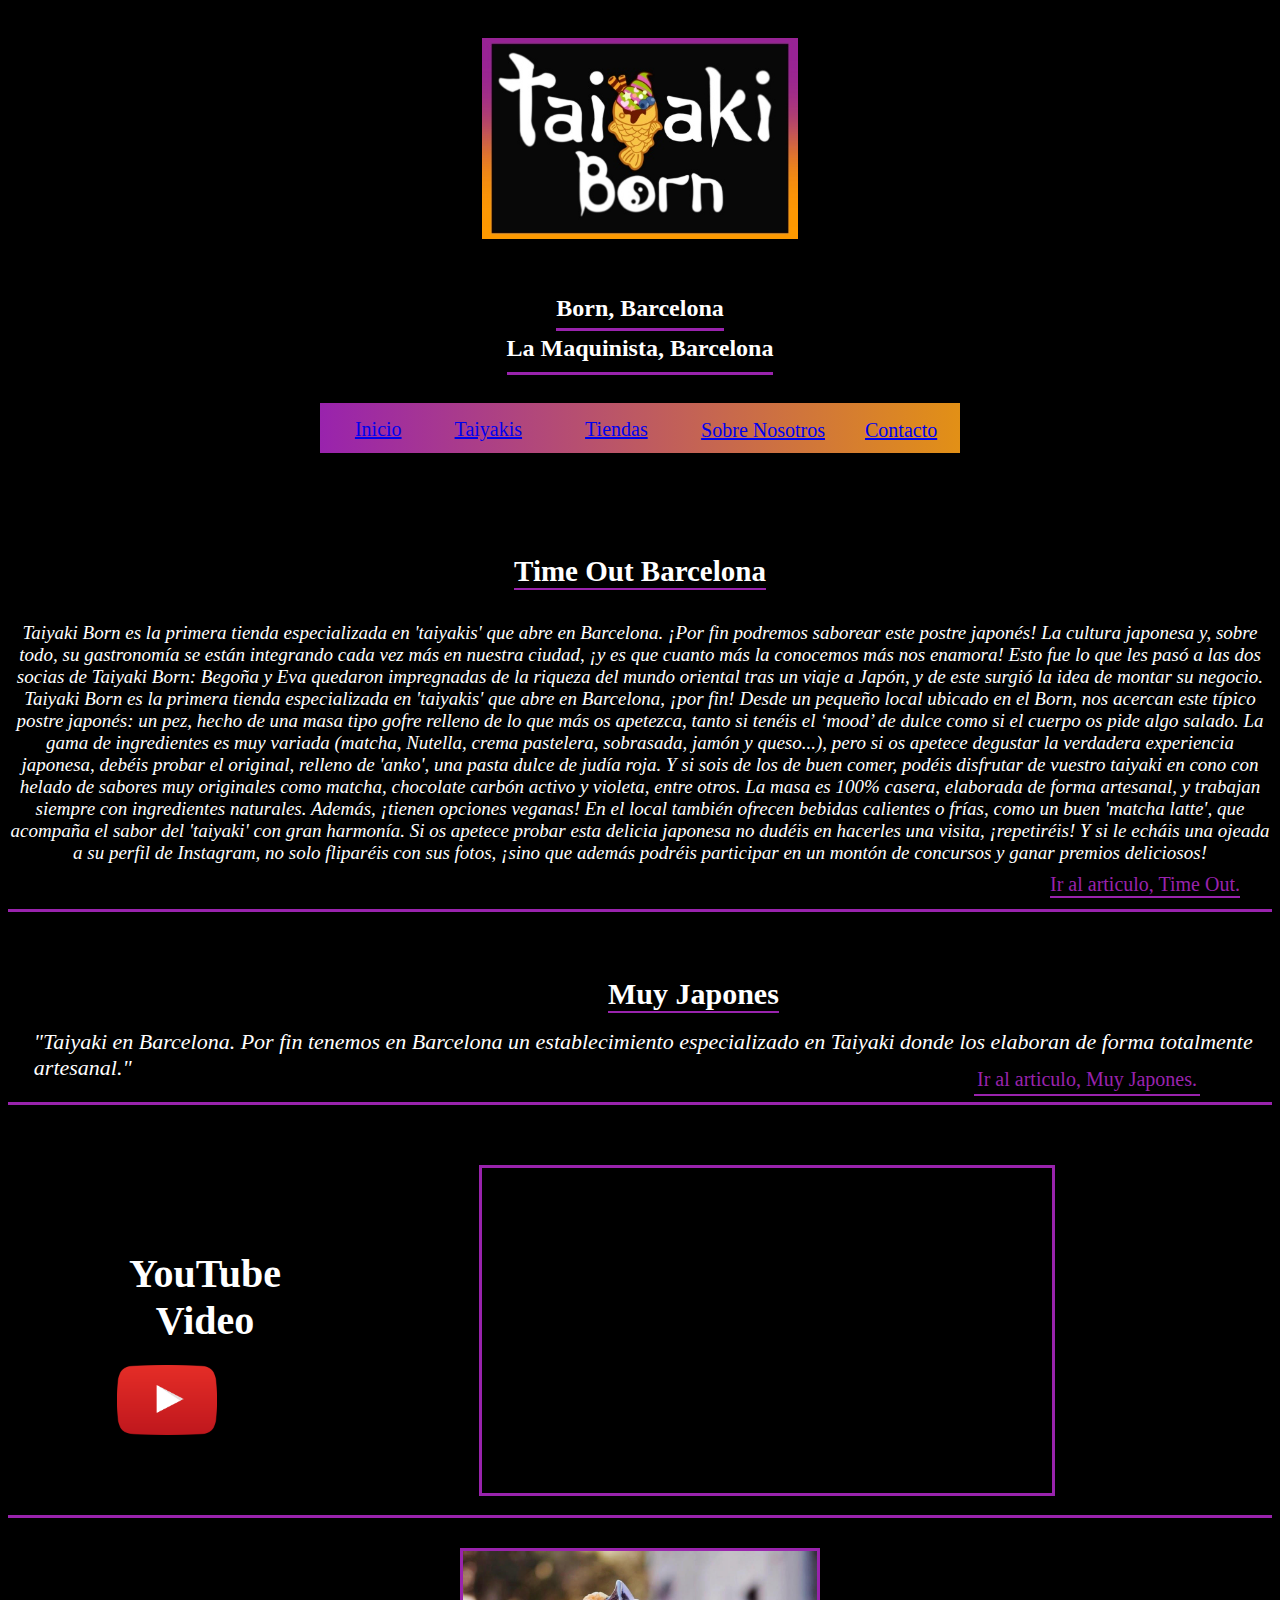
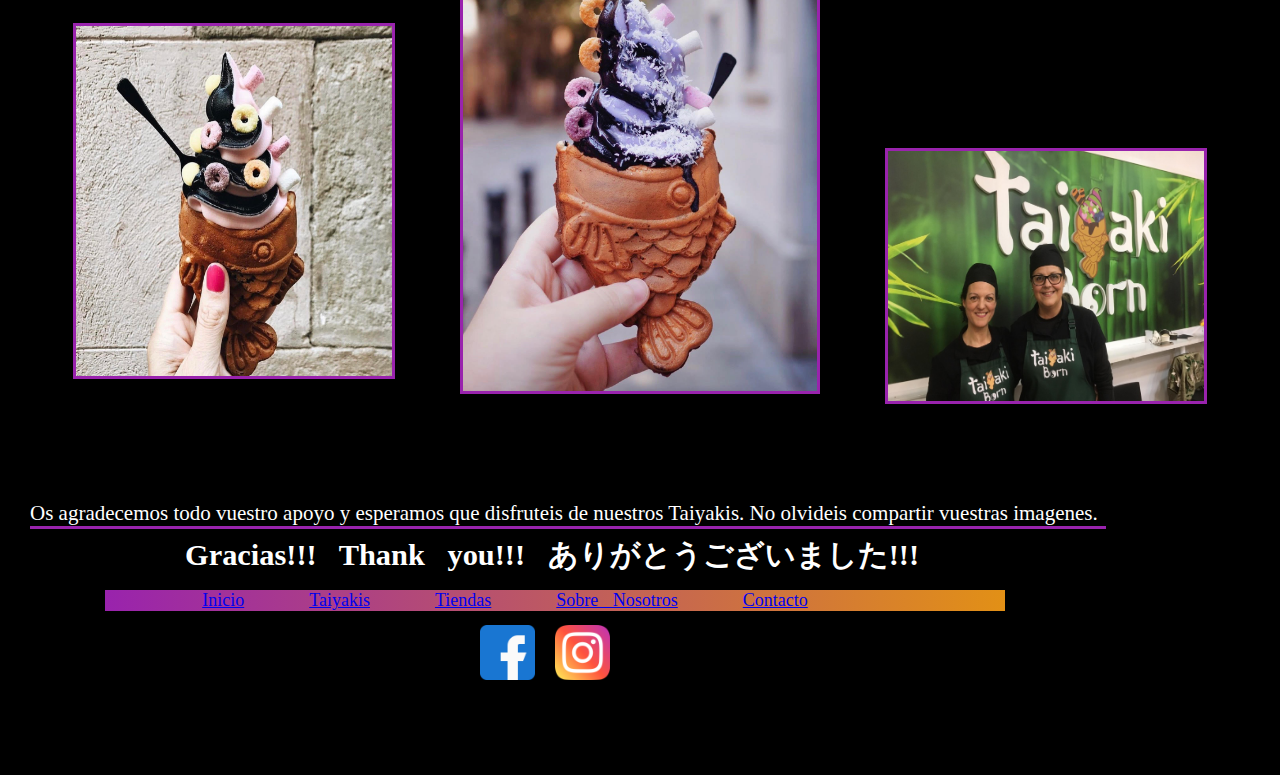
==== proyecto/sobrenosotros.html @ 5fad5517 "Proyecto Taiyaki cinco paginas creadas" ====
<!DOCTYPE html>
<html lang="en">
<head>
    <meta charset="UTF-8">
    <meta http-equiv="X-UA-Compatible" content="IE=edge">
    <meta name="viewport" content="width=device-width, initial-scale=1.0">
    <title>TaiyakiBorn</title>
    <link rel="stylesheet" href="style.css">
</head>
<body class="bodySobreNosotros">
    <header class="header">
        <div class="header__logo">
            <img class="logo" src="images/logoTaiyakiBorn.jpeg" alt="logoTaiyakiBorn">
            <h2 class="shopsLocation1">Born, Barcelona</h2> 
            <h2 class="shopsLocation2">La Maquinista, Barcelona</h2>
            <nav class="navMenuHeader">
                <ul class="headerNavigationBar">
                    <li class="headerButton1"><a href=index.html>Inicio</a></li>
                    <li class="headerButton2"><a href="taiyakis.html">Taiyakis</a></li>
                    <li class="headerButton3"><a href="tiendas.html">Tiendas</a></li>
                    <li class="headerButton4"><a href="sobrenosotros.html">Sobre Nosotros</a></li>
                    <li class="headerButton5"><a href="contacto.html">Contacto</a></li>
                </ul>
            </nav>
        </div>
    </header>
    <section>
        <div class="timeOut">
        <h3 class="timeOuth3">Time Out Barcelona</h3>
            <p class="timeOutArticle">Taiyaki Born es la primera tienda especializada en 'taiyakis' que abre en Barcelona. ¡Por fin podremos saborear este postre japonés!
                La cultura japonesa y, sobre todo, su gastronomía se están integrando cada vez más en nuestra ciudad, ¡y es que cuanto más la conocemos más nos enamora! Esto fue lo que les pasó a las dos socias de Taiyaki Born: Begoña y Eva quedaron impregnadas de la riqueza del mundo oriental tras un viaje a Japón, y de este surgió la idea de montar su negocio.
                Taiyaki Born es la primera tienda especializada en 'taiyakis' que abre en Barcelona, ¡por fin! Desde un pequeño local ubicado en el Born, nos acercan este típico postre japonés: un pez, hecho de una masa tipo gofre relleno de lo que más os apetezca, tanto si tenéis el ‘mood’ de dulce como si el cuerpo os pide algo salado. La gama de ingredientes es muy variada (matcha, Nutella, crema pastelera, sobrasada, jamón y queso...), pero si os apetece degustar la verdadera experiencia japonesa, debéis probar el original, relleno de 'anko', una pasta dulce de judía roja. Y si sois de los de buen comer, podéis disfrutar de vuestro taiyaki en cono con helado de sabores muy originales como matcha, chocolate carbón activo y violeta, entre otros.
                La masa es 100% casera, elaborada de forma artesanal, y trabajan siempre con ingredientes naturales. Además, ¡tienen opciones veganas! En el local también ofrecen bebidas calientes o frías, como un buen 'matcha latte', que acompaña el sabor del 'taiyaki' con gran harmonía. Si os apetece probar esta delicia japonesa no dudéis en hacerles una visita, ¡repetiréis! Y si le echáis una ojeada a su perfil de Instagram, no solo fliparéis con sus fotos, ¡sino que además podréis participar en un montón de concursos y ganar premios deliciosos!
            </p>  
             <a class="timeOutLink" href=" https://www.timeout.es/barcelona/es/tiendas/taiyaki-born ">Ir al articulo, Time Out.</a> 
        </div>
    </section>        
    <section>
        <div class="muyjapones">
         <h3 class="muyJaponesh3">Muy Japones</h3>
            <p class="muyJaponesArticulo"> "Taiyaki en Barcelona. Por fin tenemos en Barcelona un establecimiento especializado en Taiyaki donde los elaboran de forma totalmente artesanal."</p> 
            <a class="muyJaponesLInk" href="https://www.muyjapones.com/taiyaki-en-barcelona/">Ir al articulo, Muy Japones.</a>  
        </div>
    </section>   
     <section>
         <div class="youTubeSection">
            <h3 class="youTubeh3">YouTube Video</h3>
                <img class="youTube" src="images/youtubeIcon.png" alt="YouTube">
            <iframe class="videoLink" width="560" height="315" src="https://www.youtube.com/embed/azfn3NMMD5Y" title="YouTube video player" frameborder="0" allow="accelerometer; autoplay; clipboard-write; encrypted-media; gyroscope; picture-in-picture" allowfullscreen></iframe>
        </div>
    </section>
    <section>
        <div class="imagesSobreNosotros">
            <img class="foto7" src="images/Foto 7.jpg" alt="foto7">
            <img class="foto9" src="images/Foto 9.jpg" alt="foto9">
            <img class="begoEva" src="images/begoEva1.jpg" alt="begoEva">
        </div>  
    </section>
</body>
<footer>
    <section class="footerHome">
        <p class="despedida">Os agradecemos todo vuestro apoyo y esperamos que disfruteis de nuestros Taiyakis.  No olvideis compartir vuestras imagenes.</p>
           <h2 class="agradecimiento">Gracias!!!			Thank you!!!	              ありがとうございました!!!</h2>
    <ul class="footerList">
        <li class="homeButtonFooter"><a href="index.html">Inicio</a> </li>
        <li class="taiyakisButtonFooter"> <a href="taiyakis.html">Taiyakis</a></li>
        <li class="tiendasButtonFooter"><a href="tiendas.html">Tiendas</a></li>
        <li class="sobreNosotrosButtonFooter"><a href="sobrenosotros.html">Sobre Nosotros</a></li>
        <li class="contactoButtonFooter"><a href="contacto.html">Contacto</a></li>
    </ul>
        <a  class="instaLogo" href="https://www.instagram.com/taiyakiborn/?hl=en" target="_blank"><img src="images/instagram.png" alt="images/instagram.png" class="instagramWidget"></a>
        <a  class="facebookLogo" href="https://www.facebook.com/pg/taiyakiborn2019/posts/" target="_blank"><img src="images/facebook.png" alt="images/facebook.png" class="facebookWidget"></a>
    </section>
</footer>

</html>
---- proyecto/style.css ----
/* style HomePage -----------------------------------------------------------*/
   .bodyHome {
        background: black;
        }
    .header__logo {
        display: flex;
        flex-direction: column;
        justify-content: center;
        align-items: center;
        background-color: black;
         }
   .logo {
        max-width: 25%;
        margin: 30px;
        }
    .navMenuHeader {
        position: absolute;
        top: 368px;
        }
    .imageHomePage {
        display: flex;
        flex-direction: row;
        flex-wrap: wrap;
        justify-content: space-evenly;
        }
    .footerHome {
        position: absolute;
        top: 1320px;
        right: 200px;
        height: 300px;
        width: 750px;
        }
    .history {
        color: white;
        position: absolute;
        top: 1285px;
        text-align: center;
        left: 400px;
        font-size: 50px;
        border-bottom: 5px solid #9923ad;
        }
    .shopsLocation1 {
        font-family: serif, georgia;
        color: white;
        text-align: center;
        height: 33px;
        background: black;
        margin: 0px;
        border-bottom: 3px solid #9923ad;
        position: absolute;
        top: 295px;
        }
   .shopsLocation2 {
        font-family: serif, georgia;
        color: white;
        text-align: center;
        height: 37px;
        background: black;
        margin: 0px;
        border-bottom: 3px solid #9923ad;
        position: absolute;
        top: 335px;
        }
   /*div {
       background-color: black;
   } */
    .headerNavigationBar {
        display: flex;
        height: 50px;
        width: 600px;
        flex-direction: row;
        margin-top: 35px;
        background-image: linear-gradient(to left, #e29016, #9923ad );
        list-style: none;
        justify-content: center;
        } 
    .headerButton1 {
        position: relative;
        top: 2px;
        left: -213px;
        padding: 13px;
        height: 13px;
        font-size: 20px;
        font-family: serif;
        }
   .headerButton2 {
        position: relative;
        top: 15px;
        left: -173px;
        font-size: 20px;
        font-family: serif;
        }
   .headerButton3 {
        position: relative;
        top: 15px;
        right: 110px;
        width: 70px;
        font-size: 20px;
        font-family: serif;
        }
    .headerButton4 {
        position: absolute;
        top: 51px;
        right: 135px;
        font-size: 20px;
        font-family: serif;
        }
    .headerButton5 {
        position: absolute;
        left: 545px;
        top: 51px;
        font-size: 20px;
        font-family: serif;
        }
   .statement {
        text-align: center;
        background: black;
        font: bold;
        font-size: 25px;
        margin: auto;
        color: white;
        line-height: 1.2;
        text-decoration: auto;
        position: absolute;
        top: 500px;
        border-top: 2px solic;
        border-top: 6px solid #9923ad;
        border-bottom: 6px solid #9923ad;
        font-family: serif, georgia;
        font-style: italic;
        padding: 19px;
        }
    .historyHomePage {
        position: relative;
        top: 240px;
        left: 100px;
        }
    .historyImage {
        position: absolute;
        left: -40px;
        top: 475px;
        height: 375px;
        width: 25%;
        border: 5px solid #9923ad;
        padding: 7px;
        top: 525px;
        }
    .history {
        color: white;
        position: relative;
        top: 287px;
        text-align: center;
        left: -100px;
        font-size: 45px;
        border-bottom: 5px solid #9923ad;
        font-family: serif, georgia;
        }
   .historyCatalan {
        font-family: serif;
        position: relative;
        top: 340px;
        left: 600px;
        padding: 2px;
        color: white;
        font-size: 21px;
        width: 500px;
        border-bottom: 3px solid #9923ad;
        }
   .historyEspanol {
        font-family: serif;
        position: relative;
        top: 350px;
        left: 600px;
        padding: 2px;
        color: white;
        font-size: 21px;
        width: 500px;
        border-bottom: 3px solid #9923ad;
        }
   .historyEnglish {
        font-family: serif;
        position: relative;
        top: 360px;
        left: 600px;
        padding: 2px;
        color: white;
        font-size: 21px;
        width: 500px;
        border-bottom: 3px solid #9923ad;
        }
    .matchaCono {
        max-width: 25%;
        border: solid #9923ad 3px;
        padding: 2%;
        position: relative;
        top: 475px;
        width: 325px;
        height: 375px;
        }
    .chocolateNata {
        max-width: 25%;
        border: solid #9923ad 3px;
        padding: 2%;
        position: relative;
        top: 475px;
        width: 325px;
        height: 375px;
        }
    .chocolateVioletaCono {
        max-width: 25%;
        border: solid #9923ad 3px;
        padding: 2%;
        position: relative;
        top: 475px;
        width: 325px;
        height: 375px;
        }
    .footerHome {
        position: absolute;
        top: 2100px;
        right: 200px;
        width: 900px;
        height: 275px;
       } 
    .despedida {
        font-family: serif;
        font-size: 21px;
        position: relative;
        top: -80px;
        width: 1076px;
        left: -150px;
        color: white;
        border-bottom: 3px solid #9923ad;
        top: -20px;
        }
     .instagramWidget  {
        position: absolute;
        left: 375px;
        top: 125px;
        height: 20%
        }
     .facebookWidget {
        position: absolute;
        left: 300px;
        top: 125px;
        height: 20%;
        }
     .agradecimiento {
        font-family: serif;
        font-size: 190%;
        word-spacing: 10px;
        margin: initial;
        word-spacing: 15px;
        padding: 5px;
        position: absolute;
        top: 0px;
        color: white;
        top: 30px;
        }
     .footerList {
        display: flex;
        flex-direction: row;
        position: relative;
        left: -75px;
        align-items: center;
        font-size: 18px;
        word-spacing: 10px;
        font-family: serif;
        list-style: none;
        background-image: linear-gradient(to left, #e29016, #9923ad);
        justify-content: center;
        top: 20px;
        }
     .homeButtonFooter {
        position: relative;
        left: -200px;
        }

     .taiyakisButtonFooter {
        position: relative;
        left: -135px;
        }

     .tiendasButtonFooter {
        position: relative;
        left: -70px;
        }

     .sobreNosotrosButtonFooter {
        position: relative;
        left: -5px;
            }

     .contactoButtonFooter {
        position: relative;
        left: 60px;
        }
/* style Part taiyakis Page ---------------------------------------------------------------------------*/

.bodyTaiyakis {
    background-color: black;
    }

.significadoTaiyakiTitulo {
    position: absolute;
    top: 715px;
    left: 200px;
    color: white;
    font-size: 35px;
    border-bottom: 2px solid #9923ad;
    font-family: serif;
    background-color: black;
    }

.meaningTaiyaki {
    position: relative;
    top: 500px;
    left: 180px;
    width: 28%;
    font-size: 22px;
    padding: 13px;
    font-family: serif;
    color: white;
    background-color: black;
    border-bottom: 3px solid #9923ad;
    }
.statement2 {
    text-align: center;
    background: black;
    font: bold;
    font-size: 25px;
    margin: auto;
    color: white;
    line-height: 1.2;
    text-decoration: auto;
    position: absolute;
    top: 500px;
    border-top: 2px solic;
    border-top: 5px solid #9923ad;
    border-bottom: 5px solid #9923ad;
    font-family: serif;
    font-style: italic;
    padding: 19px;
    }
.exclusivo {
    color: white;
    position: relative;
    top: 410px;
    left: 930px;
    width: 404px;
    font-size: 2;
    font-size: 27px;
    font-family: serif;
    text-decoration: underline 9923ad;
    text-decoration: underline 3px #9923ad;
    }   
.imagesTaiyakis {
    display: flex;
    flex-wrap: wrap;
    align-items: flex-end;
    justify-content: space-evenly;
    }
.menuTabla {
    font-family: serif;
    font-size: 27px;
    text-decoration: underline 3px #9923ad;
    color: white;
    position: relative;
    top: 615px;
    right: 310px;
    text-align: center;
    }
.tableStyleMenu {
    font-family: serif;
    width: 50%;
    position: relative;
    top: 622px;
    font-size: 30px;
    left: -272px;
    display: wrap;
    border: 5px solid #9923ad;
    text-align: center;
    color: black;
    background: white;
    font-weight: 99px;
    }
.matchaLatte {
    font-family: serif;
    color: white;
    width: 27%;
    position: relative;
    width: 245px;
    height: 91px;
    top: 410px;
    left: 985px;
    font-size: 23px;
    border: 3px solid #9923ad;
    padding: 20px;
    text-align: center;
    list-style: none;
    }
.taiyakiLacasitos {
    height: 275px;
    position: relative;
    top: 550px;
    left: 50px;
    width: 25%;
    border: 3px solid #9923ad;
    }
.taiyakiGraffiti {
    height: 275px;
    width: 25%;
    position: relative;
    top: 550px;
    right: 100px;
    border: 3px solid #9923ad;
    }
.taiyakiAnko {
    position: absolute;
    right: 176px;
    top: 820px;
    width: 30%;
    padding: 2px;
    border: 3px solid #9923ad;
    }   
table, th, td {
    border: 2px black solid;
    border-collapse: collapse;
    margin: auto;
    margin-right: auto;
    }   
.toppings {
    height: 215px;
    width: 850px;
    position: absolute;
    left: 270px;
    top: 1832px;
    border: solid;
    border: 4px solid #9923ad;
    }
table {
    width: 80%;
    color: black;
    font-weight: 100;
    background: lightblue;
    font-family: monospace;
    text-align: center;
    position: absolute;
    right: 30px;
    }
.vegano {
    color: #2a982a;
    text-decoration: underline;
    }

/* Style Page Tiendas-------------------------------------------------------------*/
.bodyTiendas {
    background: black;
}
 .taiyakiBornTiendaTitulo {
    font-size: 40px;
    font-family: serif;
    font-style: italic;
    text-decoration: underline #9923ad;
    color: white;
    flex: 1;
    max-width: 15%;
    height: 33px;
    text-align: center;
    position: relative;
    top: 75px;
    left: -30px;
 }
  .taiyakiMaquinistaTiendaTitulo {
    font-size: 30px;
    font-family: serif;
    font-style: italic;
    text-decoration: underline #9923ad;
  }
.tiendasMap {
    color: white;
    font-family: serif;
    font-size: 50px;
    position: relative;
    top: 175px;
    left: 5px;
    text-align: center;
    border-top: 3px solid #9923ad;
    border-bottom: 2px solid #9923ad
}

.caldersBorn {
    display: flex;
    justify-content: space-evenly;
    flex-wrap: wrap;
    position: relative;
    top: 180px;
    height: 475px;
    width: 100%;
    border-bottom: 3px solid #9923ad;

}
.bornBarcelona {
    color: white;
    position: relative;
    top: 135px;
    right: 435px;
    font-size: 22px;
    height: 200;
    height: 35px;
}


   .taiyakiBornTienda {
        max-width: 23%;
        position: absolute;
        border: solid;
        position: absolute;
        top: 18px;
        right: 530px;
        border: 3px solid #9923ad;
}
   
   .carrerDels {
        position: relative;
        top: 150px;
        right: -100px;
        height: 46px;
        width: 170px;
        color: #9923ad;
        font-size: 20px;
   }
   .mapBorn {
        position: absolute;
        left: 1015px;
        bottom: 40px;
        height: 45%;
        width: 25%;
    }

    .mapLaMaquinista {
        position: absolute;
        left: 1015px;
        top: 195px;
        width: 25%;
        height: 45%;
    }

    .laMaquinista {
        display: flex;
        flex-direction: row;
        justify-content: center;
        position: relative;
        top: 190px;
        flex-wrap: wrap;
        width: 100%;
        height: 410px;
        border-bottom: 3px solid #9923ad;
    }
    .imageTiendas { 
        display: flex;
        flex-direction: row;
        height: 450px;
        position: relative;
        top: 190px;
        flex-wrap: wrap;
        align-content: space-around;
    }
   
    .taiyakiLaMaquinista {
        position: relative;
        left: 100px;
        border: 3px solid #9923ad;
        width: 65%;
        height: 65%;
        bottom: 183px;
    }

    .taiyakiNea {
        position: relative;
        top: 250px;
        left: 50px;
        width: 300px;
        border: 3px solid #9923ad;
    }

    .taiyakiCalle {
        position: relative;
        top: 250px;
        width: 331px;
        border: 3px solid #9923ad;
        left: 725px;
    }

    .taiyakiRelleno {
        position: relative;
        top: 175px;
        left: -190px;
        width: 480px;
        border: 3px solid #9923ad;
    }
    
    .direccionLaMaquinista {
        position: relative;
        bottom: 500px;
        left: 640px;
        font-size: 20px;
        width: 175px;
        text-align: center;
        color: #9923ad;
    }
    .tituloLaMaquinistaTiendaPage {
        color: white;
        position: relative;
        right: 235px;
        font-size: 20px;
        width: 130px;
        text-align: center;
        top: 10px;
    }
    .taiyakiMaquinistaTiendaTitulo {
        font-size: 40px;
        font-family: serif;
        font-style: italic;
        text-decoration: underline #9923ad;
        color: white;
        position: relative;
        right: 270px;
        width: 190px;
        text-align: center;
        top: 40px;
    }

    .laMaquinista {
        display: flex;
        flex-direction: row;
        justify-content: center;
    } 

/* Style Page Contactos ----------------------------------------*/
     .bodyContacto {
         background-color: black;
     }

    .instagramWidgetHeader {
        position: absolute;
        left: 1140px;
        top: 400px;
        height: 50px;
    }
    .facebookWidgetHeader {
        position: absolute;
        left: 1230px;
        top: 400px;
        height: 50px;

    }
   .thankYou {
        position: relative;
        top: -185px;
        text-align: center;
        background: black;
        font: bold;
        font-size: 40px;
        margin: auto;
        font-family: fantasy;
        color: white;
        text-decoration: underline #9923ad;
   }

   .taiyakero2 {  
        border: 2px solid #9923ad;
        padding: 3px;
        width: 275px;
        position: rleative;
        position: absolute;
        top: 775px;
        left: 100px;
   }

   .taiyakero3 {
        border: 2px solid #9923ad;
        padding: 3px;
        width: 300px;
        position: relative;
        top: 340px;
        left: 550px; 
   }
   .taiyakero4 {
        max-width: 25%; 
        border: 3px solid #9923ad;
        padding: 3px;
        width: 275px;
        position: relative;
        top: 340px;
        left: 720px;
    }

    .agradecimientoContacto {
        position: relative;
        top: 875px;
        text-align: center;
        font-size: 30px;
        font-family: fantasy;
        color: white;
    }





.fishIcon {
    position: relative;
    top: 600px;
    left: 900px;
    border: 1px solid;
    padding: 20px;
    background-color: #9923ad;
    animation-name: fishIcon;
    animation-duration: 5s;
    animation-iteration-count: infinite;
    width: 180px;
}

@keyframes fishIcon {
    from {background-color: #9923ad;}
    to {background-color: #e29016;}     
}

.contactForm {
    position: absolute;
    top: 1400px;
    left: 250px;
    width: 20%;
    border: 4px solid #9923ad;
    padding: 25px;
    border-radius: 10px;
    font-size: 20px;
    font-family: serif;
    color: white;
}
   


/* Style Page Sobre Nosotros ------------------------------*/
.bodySobreNosotros {
    background: black;
}

.youTube {
    max-width: 10%;
}
.begoEva {
    width: 25%;
    height: 250px;
    position: relative;
    top: 200px;
    border: 3px solid #9923ad;
}
.foto9 {
    width: 28%;
    border: 3px solid #9923ad;
}
.foto7 {
    width: 25%;
    height: 350px;
    display: 1;
    position: relative;
    top: 75px;
    border: 3px solid #9923ad;
}
.imagesSobreNosotros {
    display: flex;
    flex-direction: row;
    flex-wrap: wrap;
    justify-content: space-evenly;
    position: relative;
    top: 380px;
    background: black;
}

.youTubeSection {
    display: flex;
    flex-direction: row;
    flex-wrap: wrap;
    justify-content: space-evenly;
    align-items: flex-start;
    position: relative;
    top: 350px;
    height: 350px;
    border-bottom: 3px solid #9923ad;
    background: black;
}
.videoLink {
    position: relative;
    right: 120px;
    padding: 5px;
    border: 3px solid #9923ad;
    width: 560px;
    height: 315px;
}
.youTube {
    width: 100px;
    position: relative;
    top: 200px;
    right: 285px;
}
.youTubeh3 {
    width: 200px;
    font-size: 40px;
    text-align: center;
    position: relative;
    top: 45px;
    color: white;
}
.muyjapones {
    display: flex;
    flex-direction: column;
    flex-wrap: wrap;
    align-items: center;
    position: relative;
    top: 290px;
    left: 0px;
    width: 100%;
    height: 140px;
    background: black;
    border-bottom: 3px solid #9923ad;
}
.muyJaponesLInk {
    padding: 3px;
    font-size: 20px;
    text-decoration: none;
    color: #9923ad;
    border: 2px soid;
    border-bottom: 2px solid;
    position: absolute;
    top: 103px;
    right: 72px;
}
.muyJaponesArticulo {
    font-size: 22px;
    font-family: serif;
    font-style: italic;
    position: relative;
    top: 45px;
    right: 145px;
    color: white;
}
.muyJaponesh3 {
    position: relative;
    top: -15px;
    left: 600px;
    font-size: 30px;
    color: white;
    text-decoration: none;
    border-bottom: 2px solid #9923ad;
    font-family: serif;
}
.timeOut {
    position: relative;
    top: 240px;
    border-bottom: 3px solid #9923ad;
    display: flex;
    flex-direction: column;
    flex-wrap: wrap;
    align-items: center;
    justify-content: space-evenly;
    height: 400px;
    background: black;
}

.timeOuth3 {
    color: white;
    font-size: 29px;
    position: relative;
    top: 17px;
    border-bottom: 2px solid #9923ad;
}
.timeOutArticle {
    font-size: 19px;
    text-align: center;
    font-family: serif;
    font-style: italic;
    color: white;
}
.timeOutLink {
    font-size: 20px;
    color: #9923ad;
    text-decoration: none;
    position: relative;
    top: -10px;
    left: 505px;
    border-bottom: 2px solid #9923ad;
}
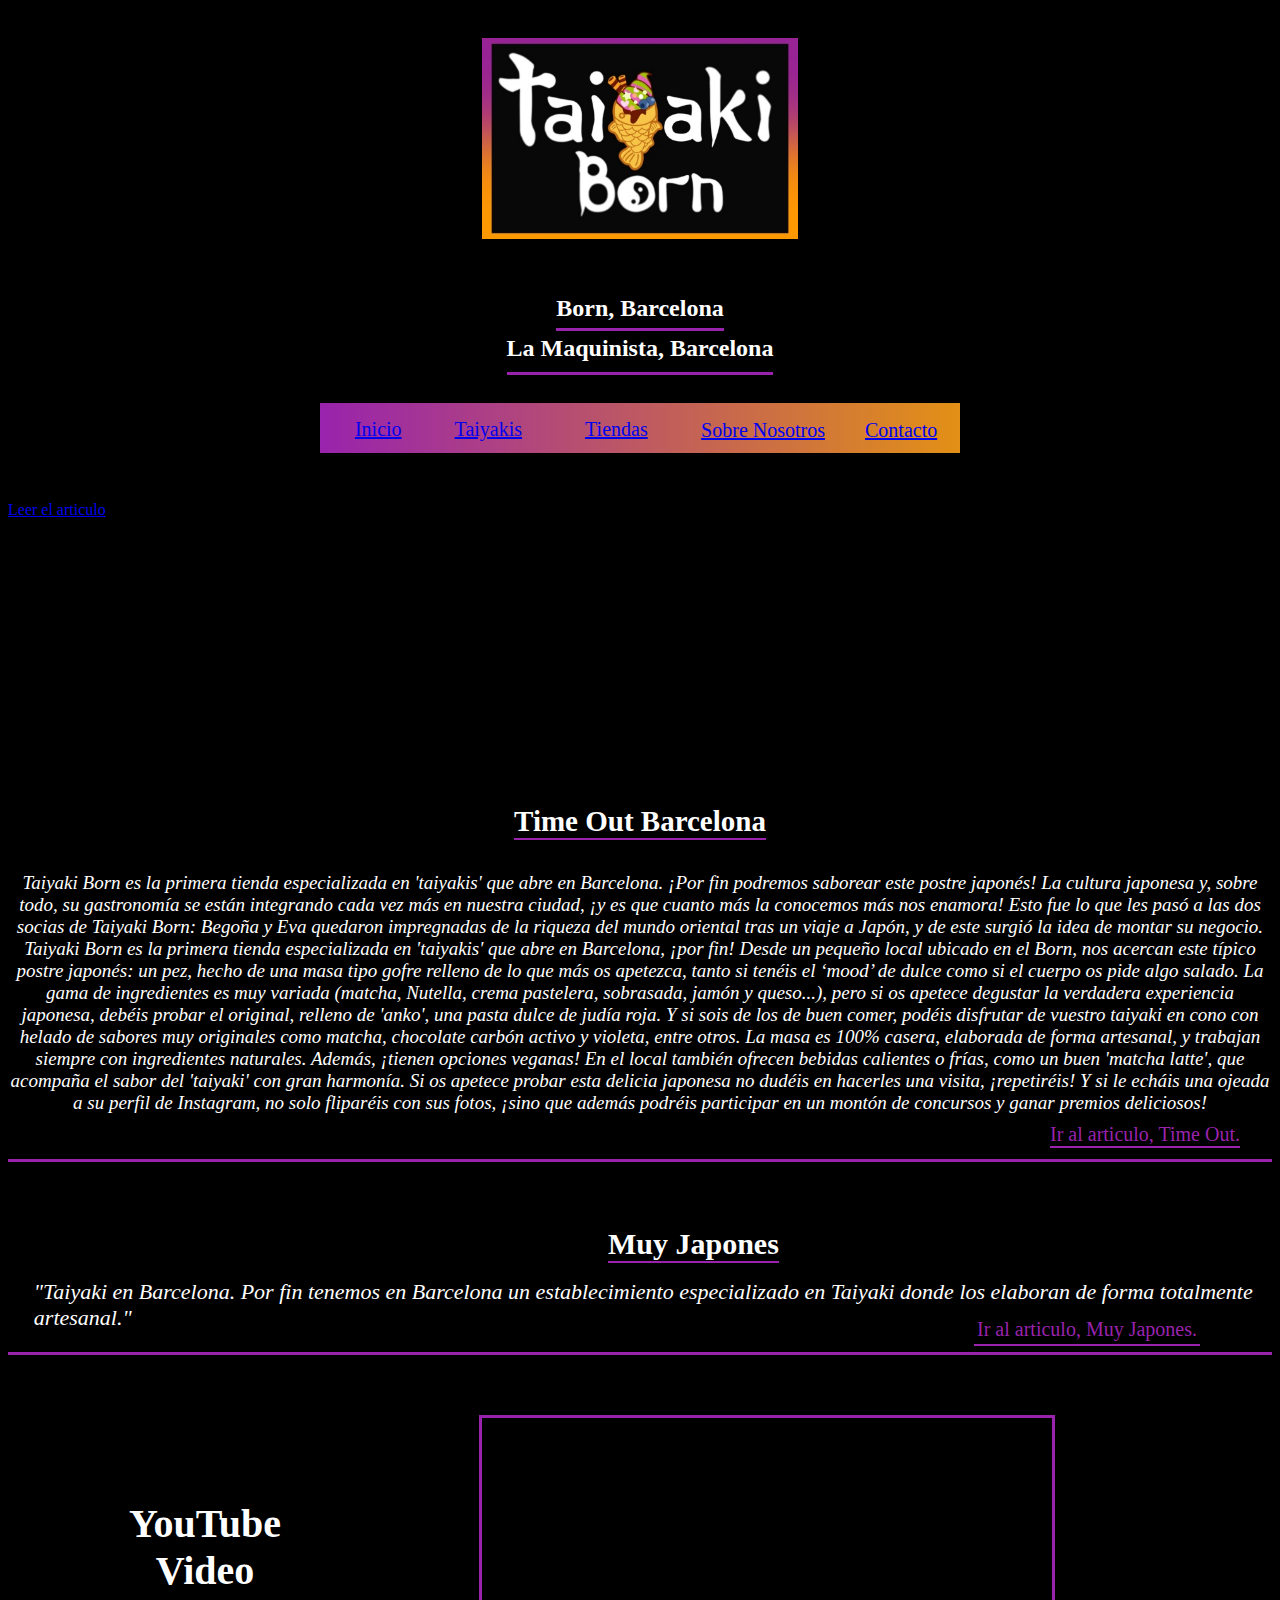
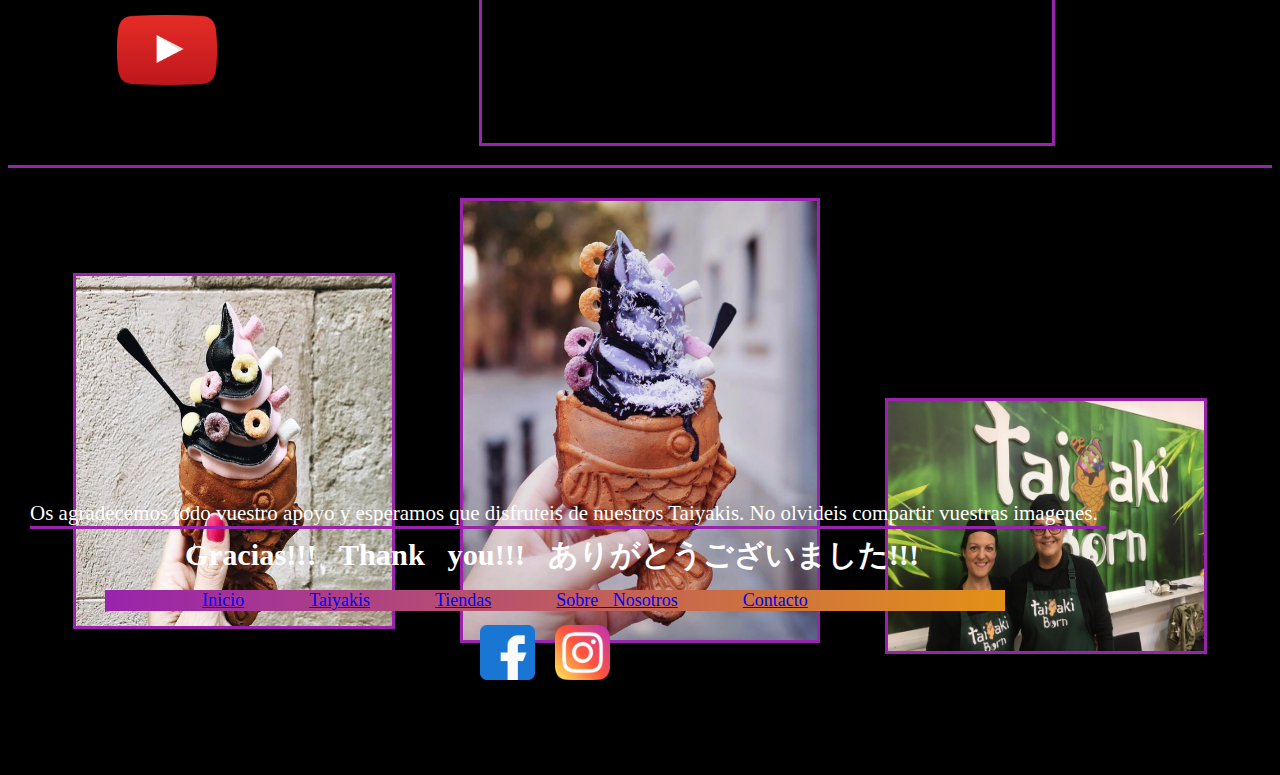
==== commit 8c2a1dd1: "Latest project update" ====
--- a/proyecto/sobrenosotros.html
+++ b/proyecto/sobrenosotros.html
@@ -24,6 +24,15 @@
             </nav>
         </div>
     </header>
+    <div>
+        <h2 class=“numero1”>Primeros de los Top 5 heladerías de Barcelona</h2>
+        <h3 class=“unBuenDiaTitulo> Un Buen Dia En Barcelona </h3>
+        <p class=“articuloUnBuenDia>
+            Taiyaki Born nace tras un revelador viaje a Japón por parte de Eva y Begoña. ¿Qué son esos peces de galleta rellenos que comen aquí? Se preguntaban. No tardaron en descubrirlo: ¡eran los tayaki! Mayor fue su desconcierto al probarlos y es que los taiyaki originales suelen estar rellenos de anko, o lo que es lo mismo, de masa de judías rojas. Encantadas con el descubrimiento, decidieron traer los taiyaki nada menos que al Born y comenzar su aventura culinaria, creando los primeros helados de taiyaki de la ciudad. Si te gustan las nuevas experiencias, no podrás pasar sin probar esta delicia: la mezcla de la galleta caliente (como de gofre) junto al helado, ofrecen al paladar una verdadera fusión de sensaciones. Además de la oferta de sabor de anko, Taiyaki Born también ofrece helados de matcha, de chocolate y de violeta entre otros.
+            Aún te contamos más: la masa es cien por cien casera y los ingredientes, de la mejor calidad. Estamos seguros de que, si finalmente te decides a ir, terminarás por repetir.
+            </p>
+            <a class="unBuenDiaLink"  href="https://unbuendiaenbarcelona.com/especial-heladerias/">Leer el articulo</a>
+        </div>     
     <section>
         <div class="timeOut">
         <h3 class="timeOuth3">Time Out Barcelona</h3>
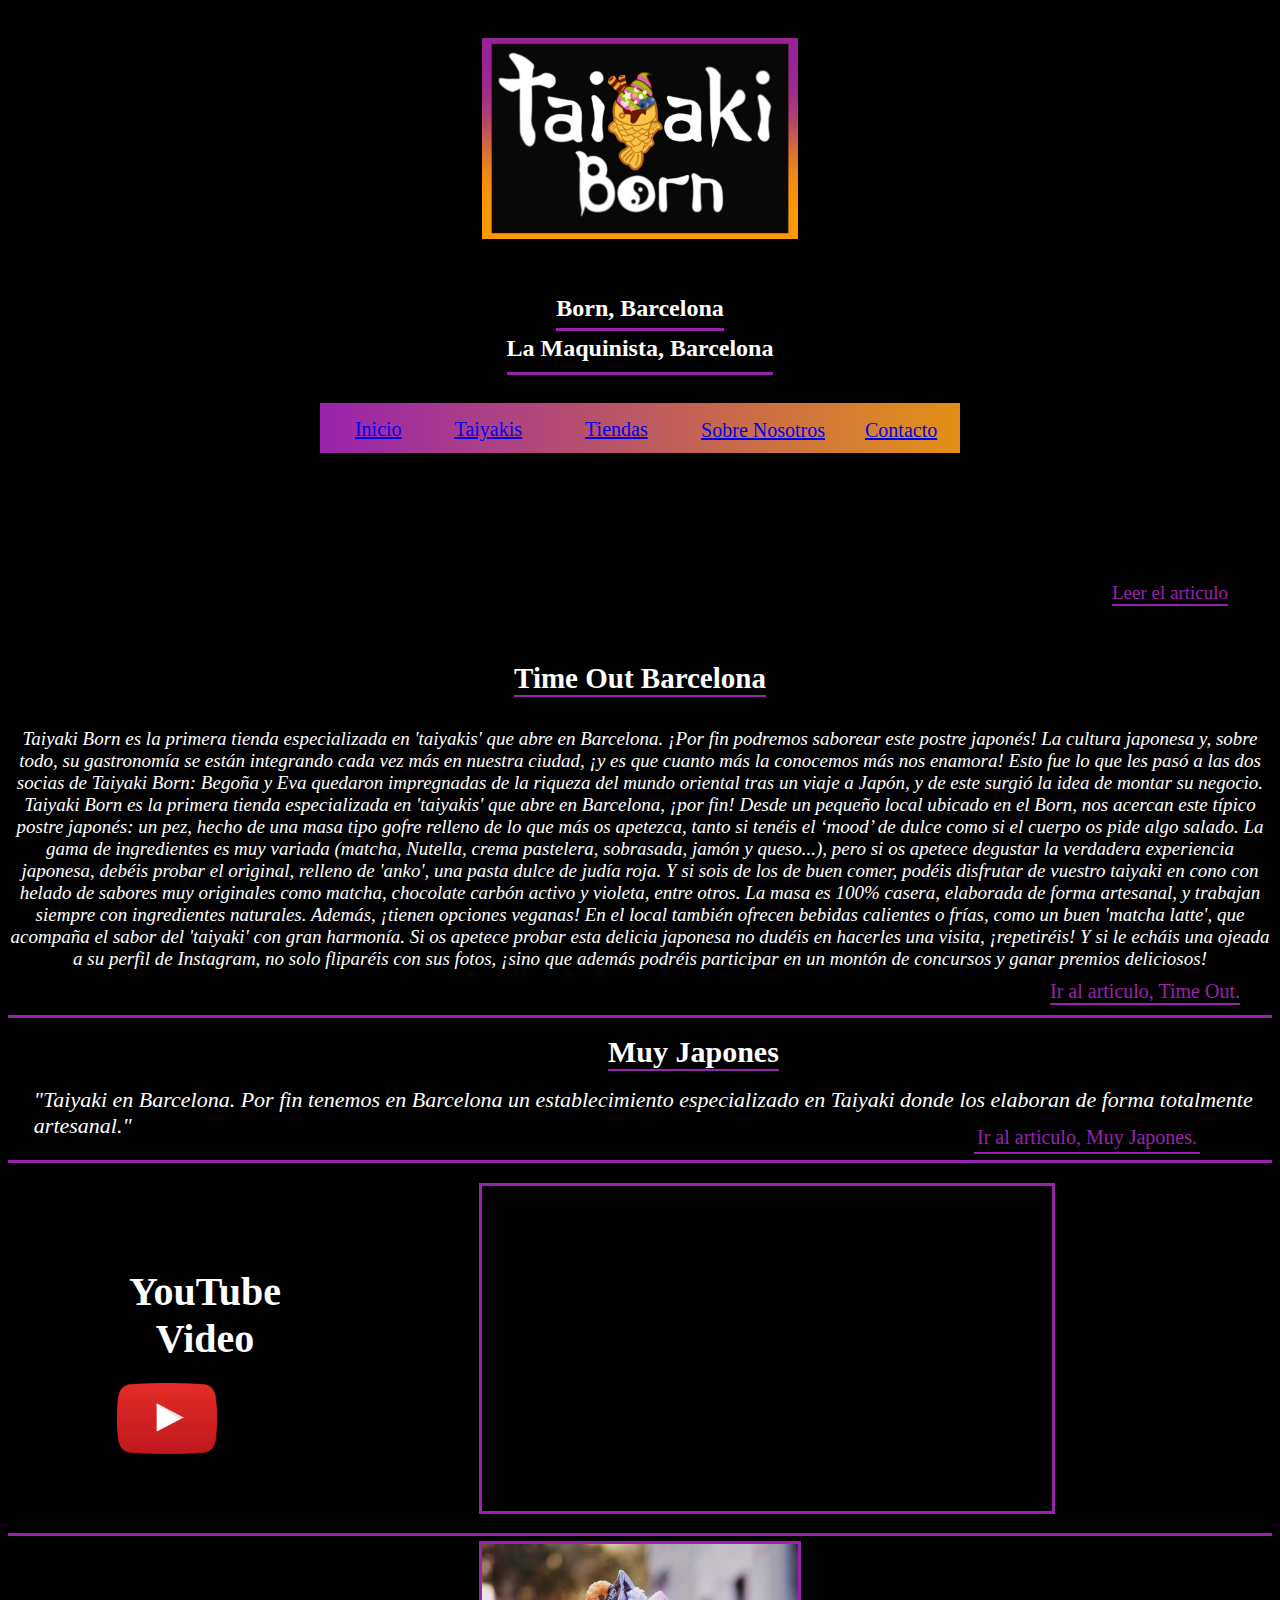
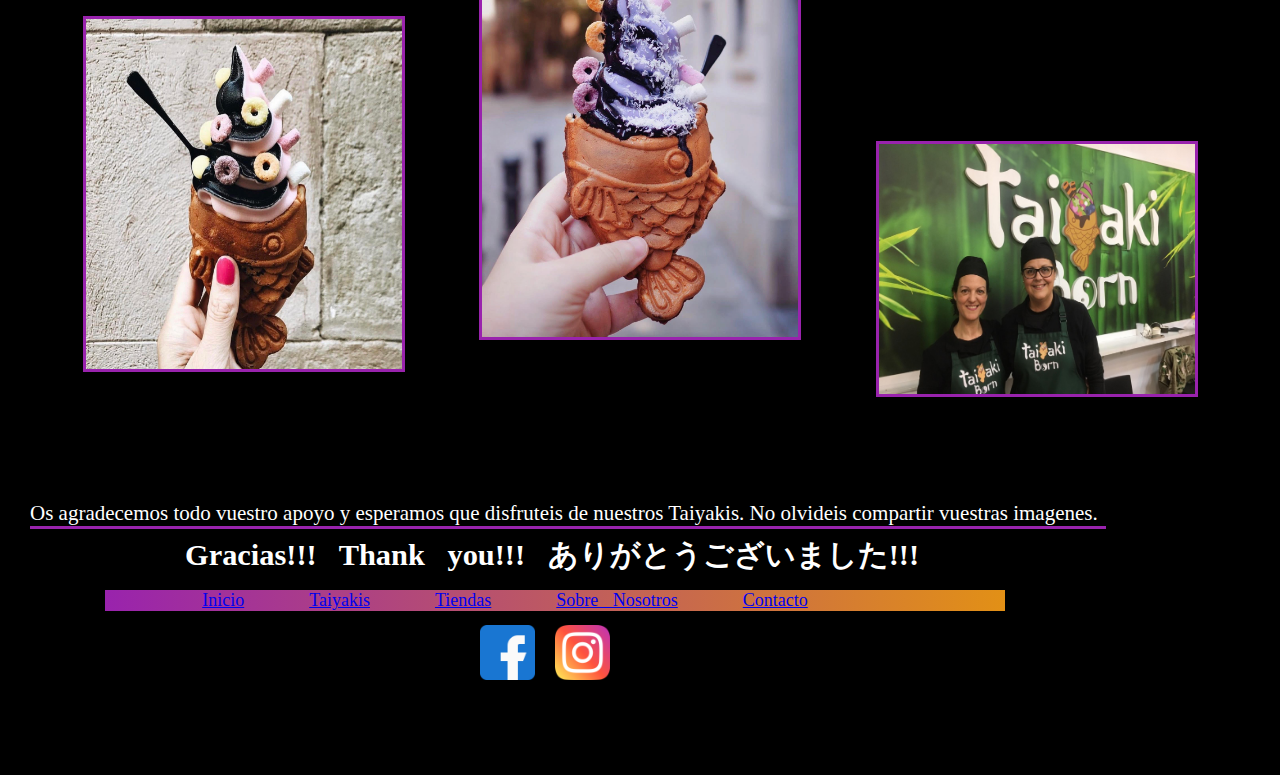
==== commit 518fdd2c: "Ultima actualizacion sabado10Julio" ====
--- a/proyecto/sobrenosotros.html
+++ b/proyecto/sobrenosotros.html
@@ -24,8 +24,7 @@
             </nav>
         </div>
     </header>
-    <div>
-        <h2 class=“numero1”>Primeros de los Top 5 heladerías de Barcelona</h2>
+    <div class="unBuenDia">
         <h3 class=“unBuenDiaTitulo> Un Buen Dia En Barcelona </h3>
         <p class=“articuloUnBuenDia>
             Taiyaki Born nace tras un revelador viaje a Japón por parte de Eva y Begoña. ¿Qué son esos peces de galleta rellenos que comen aquí? Se preguntaban. No tardaron en descubrirlo: ¡eran los tayaki! Mayor fue su desconcierto al probarlos y es que los taiyaki originales suelen estar rellenos de anko, o lo que es lo mismo, de masa de judías rojas. Encantadas con el descubrimiento, decidieron traer los taiyaki nada menos que al Born y comenzar su aventura culinaria, creando los primeros helados de taiyaki de la ciudad. Si te gustan las nuevas experiencias, no podrás pasar sin probar esta delicia: la mezcla de la galleta caliente (como de gofre) junto al helado, ofrecen al paladar una verdadera fusión de sensaciones. Además de la oferta de sabor de anko, Taiyaki Born también ofrece helados de matcha, de chocolate y de violeta entre otros.
--- a/proyecto/style.css
+++ b/proyecto/style.css
@@ -762,7 +762,7 @@
     border: 3px solid #9923ad;
 }
 .foto9 {
-    width: 28%;
+    width: 25%;
     border: 3px solid #9923ad;
 }
 .foto7 {
@@ -779,7 +779,7 @@
     flex-wrap: wrap;
     justify-content: space-evenly;
     position: relative;
-    top: 380px;
+    top: 150px;
     background: black;
 }
 
@@ -790,7 +790,7 @@
     justify-content: space-evenly;
     align-items: flex-start;
     position: relative;
-    top: 350px;
+    top: 145px;
     height: 350px;
     border-bottom: 3px solid #9923ad;
     background: black;
@@ -823,7 +823,7 @@
     flex-wrap: wrap;
     align-items: center;
     position: relative;
-    top: 290px;
+    top: 125px;
     left: 0px;
     width: 100%;
     height: 140px;
@@ -862,7 +862,7 @@
 }
 .timeOut {
     position: relative;
-    top: 240px;
+    top: 123px;
     border-bottom: 3px solid #9923ad;
     display: flex;
     flex-direction: column;
@@ -896,4 +896,39 @@
     left: 505px;
     border-bottom: 2px solid #9923ad;
 }
-
+.unBuenDia {
+    display: flex;
+    flex-direction: column;
+    flex-wrap: wrap;
+    align-items: center;
+    position: relative;
+    top: 210px;  
+}
+.unBuenDiaTitulo {
+    color: white;
+    font-size: 25px;
+    font-family: serif;
+    border-bottom: 3px solid #9923ad;
+    position: relative;
+    top: -28px;
+}
+.articuloUnBuenDia {
+    color: white;
+    font-size: 18px;
+    font-style: italic;
+    border-bottom: 3px solid #9923ad;
+    width: 100%;
+    height: 69%;
+    position: relative;
+    top: -47px;
+    height: 150px
+}
+.unBuenDiaLink {
+    position: relative;
+    top: -96px;
+    left: 530px;
+    font-size: 19px;
+    color: #9923ad;
+    text-decoration: none;
+    border-bottom: 2px solid #9923ad;
+}
